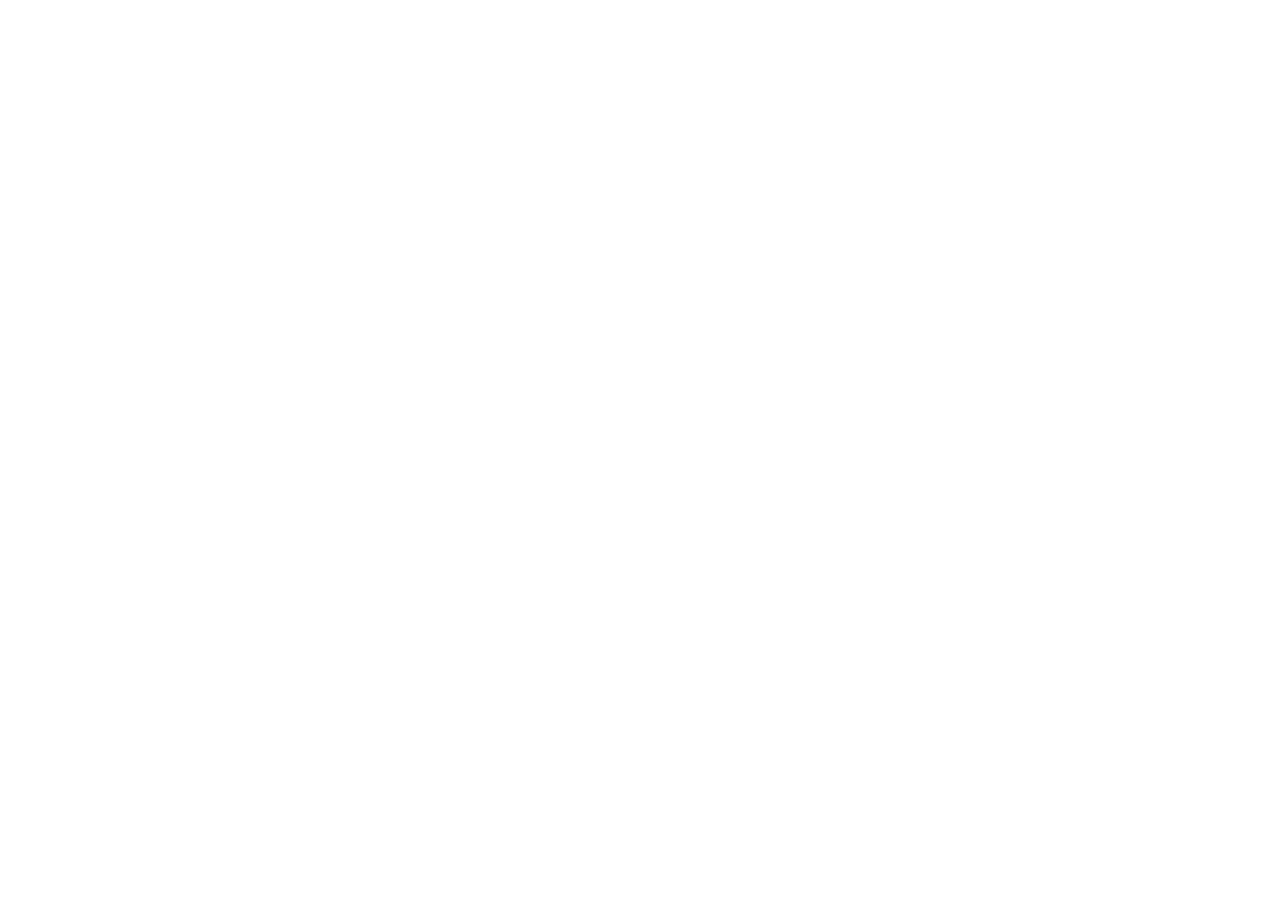
==== tsk002 Browser default actions task Image gallery/index.html @ 6c1c00d8 "start tsk002" ====
<!DOCTYPE html>
<html>
	<head>
		<meta charset="UTF-8" />
		<link rel="stylesheet" href="css/style.css" />
		<title>JS Events</title>
	</head>
	<body>

		

		<script src="js/script.js"></script>
	</body>
</html>
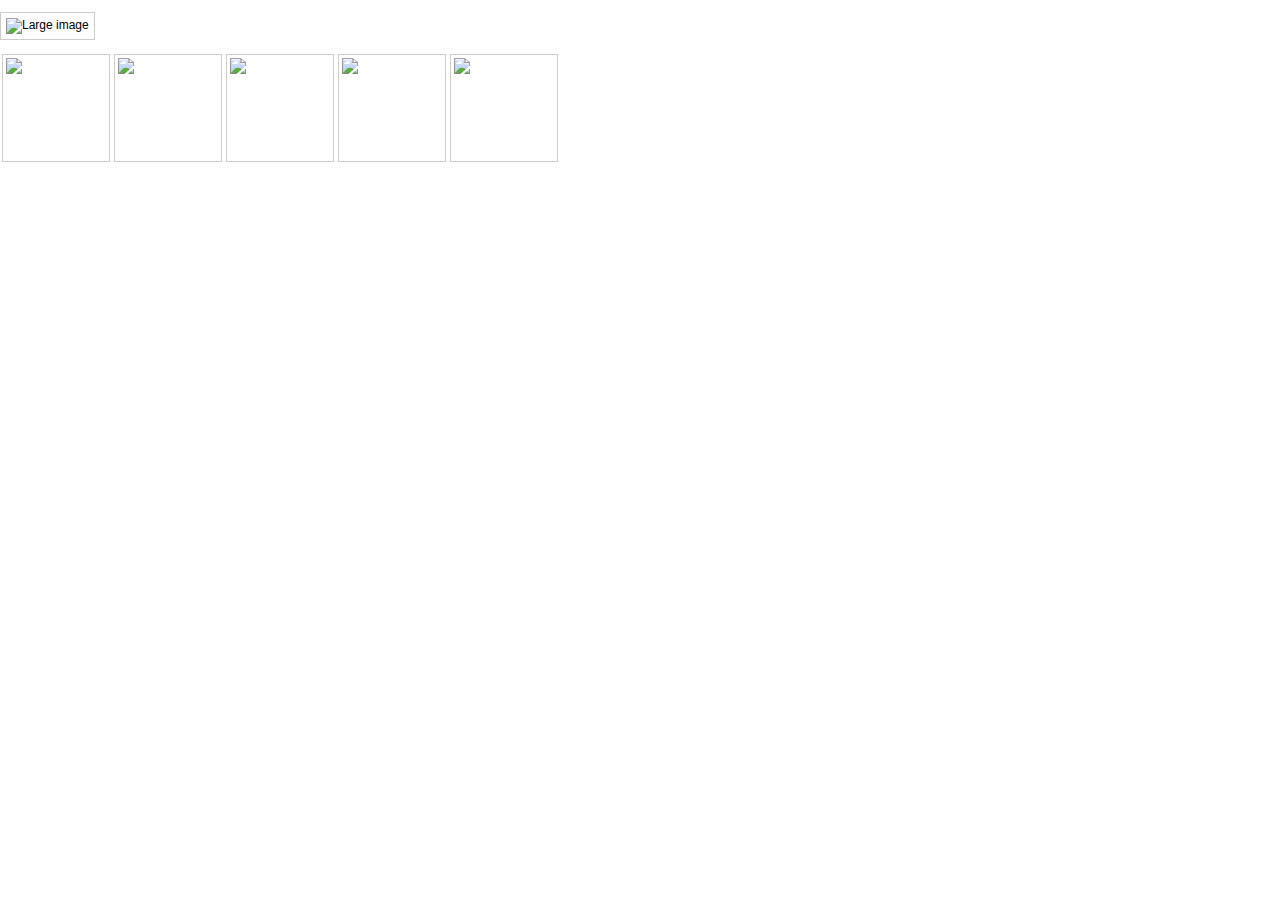
==== commit c18b08dd: "task002 added initial code in html and css" ====
--- a/tsk002 Browser default actions task Image gallery/index.html
+++ b/tsk002 Browser default actions task Image gallery/index.html
@@ -6,9 +6,43 @@
 		<title>JS Events</title>
 	</head>
 	<body>
+		<p>
+			<img
+				id="largeImg"
+				src="https://en.js.cx/gallery/img1-lg.jpg"
+				alt="Large image"
+			/>
+		</p>
 
-		
+		<ul id="thumbs">
+			<!-- the browser shows a small built-in tooltip on hover with the text from "title" attribute -->
+			<li>
+				<a href="https://en.js.cx/gallery/img2-lg.jpg" title="Image 2"
+					><img src="https://en.js.cx/gallery/img2-thumb.jpg"
+				/></a>
+			</li>
+			<li>
+				<a href="https://en.js.cx/gallery/img3-lg.jpg" title="Image 3"
+					><img src="https://en.js.cx/gallery/img3-thumb.jpg"
+				/></a>
+			</li>
+			<li>
+				<a href="https://en.js.cx/gallery/img4-lg.jpg" title="Image 4"
+					><img src="https://en.js.cx/gallery/img4-thumb.jpg"
+				/></a>
+			</li>
+			<li>
+				<a href="https://en.js.cx/gallery/img5-lg.jpg" title="Image 5"
+					><img src="https://en.js.cx/gallery/img5-thumb.jpg"
+				/></a>
+			</li>
+			<li>
+				<a href="https://en.js.cx/gallery/img6-lg.jpg" title="Image 6"
+					><img src="https://en.js.cx/gallery/img6-thumb.jpg"
+				/></a>
+			</li>
+		</ul>
 
 		<script src="js/script.js"></script>
 	</body>
-</html>+</html>
--- a/tsk002 Browser default actions task Image gallery/css/style.css
+++ b/tsk002 Browser default actions task Image gallery/css/style.css
@@ -0,0 +1,34 @@
+body {
+	margin: 0;
+	padding: 0;
+	font: 75%/120% sans-serif;
+}
+
+#largeImg {
+	border: solid 1px #ccc;
+	width: 550px;
+	height: 400px;
+	padding: 5px;
+}
+
+#thumbs a {
+	border: solid 1px #ccc;
+	width: 100px;
+	height: 100px;
+	padding: 3px;
+	margin: 2px;
+	float: left;
+}
+
+#thumbs a:hover {
+	border-color: #ff9900;
+}
+
+#thumbs li {
+	list-style: none;
+}
+
+#thumbs {
+	margin: 0;
+	padding: 0;
+}
